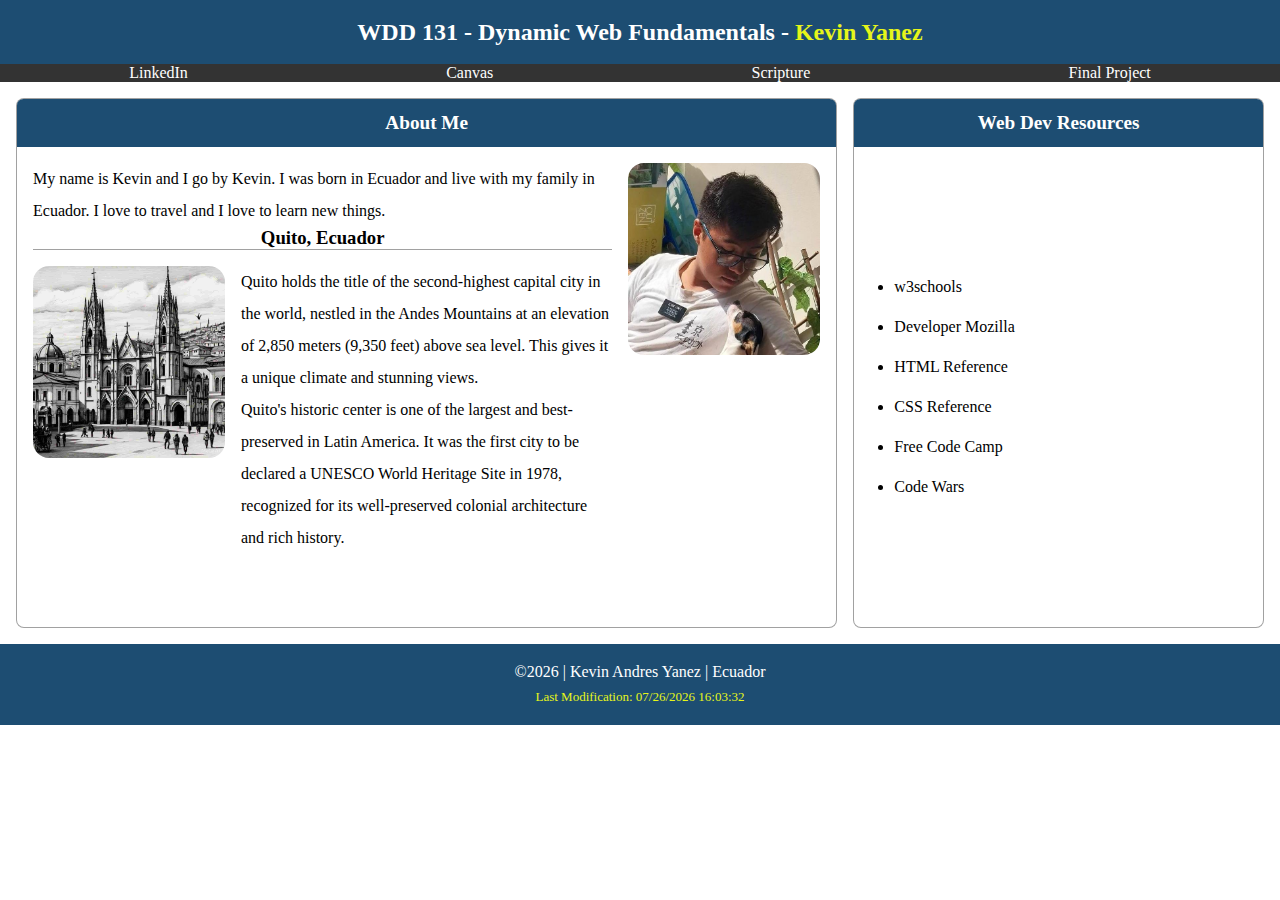
==== index.html @ 39729774 "feat: add index.html, getdates.js and base.css" ====
<!DOCTYPE html>
<html lang="en-US">

<head>
  <meta charset="UTF-8">
  <meta name="viewport" content="width=device-width, initial-scale=1.0">
  <title>WDD 131 - Dynamic Web Fundamentals - Kevin Yanez</title>
  <meta name="description" content="WDD 131 course website for Kevin Yanez, including information about the course, Kevin's bio, and helpful web development resources.">
  <meta name="author" content="Kevin Andres Yanez">
  <link rel="stylesheet" href="./styles/base.css">
  <script src="./scripts/getdates.js" defer></script>
</head>

<body>
  <Header>
    <h1>WDD 131 - Dynamic Web Fundamentals - <span>Kevin Yanez</span></h1>
    <nav>
      <a href="https://www.linkedin.com/in/kevin-yanez-montenegro-67166418a/">LinkedIn</a>
      <a href=" https://byupw.instructure.com/">Canvas</a>
      <a
        href="https://www.churchofjesuschrist.org/study/scriptures/bofm/mosiah/27?lang=eng&id=p36-p37#p36">Scripture</a>
      <a href="#">Final Project</a>
    </nav>
  </Header>

  <main>
    <section class="card" id="onecard">
      <h2>About Me</h2>
      <div class="divone">
        <div>
          <p class="first">My name is Kevin and I go by Kevin. I was born in Ecuador and live with my family in Ecuador.
            I love to travel and I love to learn new things.</p>
          <h3>Quito, Ecuador</h3>
          <div class="quito">
            <p class="second">Quito holds the title of the second-highest capital city in the world, nestled in the
              Andes Mountains at an elevation of
              2,850 meters (9,350 feet) above sea level. This gives it a unique climate and stunning views. <br>Quito's
              historic center is one of the largest and best-preserved in Latin America. It was the first city to be
              declared
              a UNESCO World Heritage Site in 1978, recognized for its well-preserved colonial architecture and rich
              history.</p>
            <img src="./images/quito.jpg" alt="Quito">
          </div>
        </div>
        <img src="./images/me.jpg" alt="Kevin Yanez">
      </div>
    </section>
    <section class="card" id="twocard">
      <h2>Web Dev Resources</h2>
      <div class="links">
        <ul>
          <li><a href="https://pathfinder.w3schools.com/">w3schools</a></li>
          <li><a href="https://developer.mozilla.org/es/">Developer Mozilla</a></li>
          <li><a href="https://htmlreference.io/">HTML Reference</a></li>
          <li><a href="https://cssreference.io/">CSS Reference</a></li>
          <li><a href="https://www.freecodecamp.org/learn">Free Code Camp</a></li>
          <li><a href="https://www.codewars.com/">Code Wars</a></li>
        </ul>
      </div>
    </section>
  </main>

  <footer>
    <p id="year"></p>
    <p id="lastModify"></p>
  </footer>
</body>

</html>
---- styles/base.css ----
body {
  margin: 0;
  padding: 0;
  cursor: default;
}

header {
  text-align: center;
}

h1 {
  background-color: #1d4d72;
  margin: 0;
  color: #ffffff;
  font-size: x-large;
  line-height: 2rem;
  padding: 1rem 0 1rem 0;
}

h1 span {
  color: #e5f51a;
}

nav {
  display: flex;
  background-color: #333333;
  justify-content: space-around;
}

a {
  text-decoration: none;
  color: #ffffff;
}

a:hover {
  color: #e5f51a;
}

main {
  display: grid;
  grid-template-columns: repeat(3, 1fr);
}

.card {
  margin: 1rem;
  border-radius: 0.5rem;
  background-color: #ffffff;
  border: solid 0.1rem #808080bd;
}

h2 {
  margin: 0;
  padding: 0.5rem 0;
  line-height: 2rem;
  background-color: #1d4d72;
  border-radius: 0.4rem 0.4rem 0 0;
  color: #ffffff;
  text-align: center;
  font-size: larger;
}

#onecard {
  grid-column: 1 / 3;
}

#twocard {
  grid-column: 3 / 4;
  margin-left: 0;
}

img {
  width: 12rem;
  float: right;
  grid-column: 3 / 4;
  margin: 1rem;
  border-radius: 1rem;
}

.divone div img {
  grid-column: 1 / 2;
  grid-row: 1 / 2;
  width: 12rem;
  border-radius: 1rem;
}

.divone {
  display: grid;
}

.divone div {
  grid-column: 1 / 3;
}

p,
h3 {
  margin: 0;
  padding: 0;
}

.first {
  padding: 1rem 0 0 1rem;
  line-height: 2rem;
}

.divone h3 {
  margin: 0 0 0 1rem;
  border-bottom: solid 0.1rem #808080bd;
  text-align: center;
}

.second {
  padding: 1rem 0 0;
  line-height: 2rem;
  grid-column: 2 / 3;
}

.quito {
  display: grid;
}

.links {
  display: grid;
  grid-template-rows: 1fr 2fr 1fr;
}

.links ul {
  grid-row: 2 / 3;
}

.links ul li {
  line-height: 2.5rem;
}

ul {
  margin: 0;
}

ul a {
  color: #000000;
}

ul a:hover {
  color: #1d4d72;
}

footer {
  background-color: #1d4d72;
  line-height: 1.5rem;
  color: #ffffff;
  text-align: center;
  padding: 1rem 0;
}

footer span {
  color: #e5f51a;
  font-size: small;
}
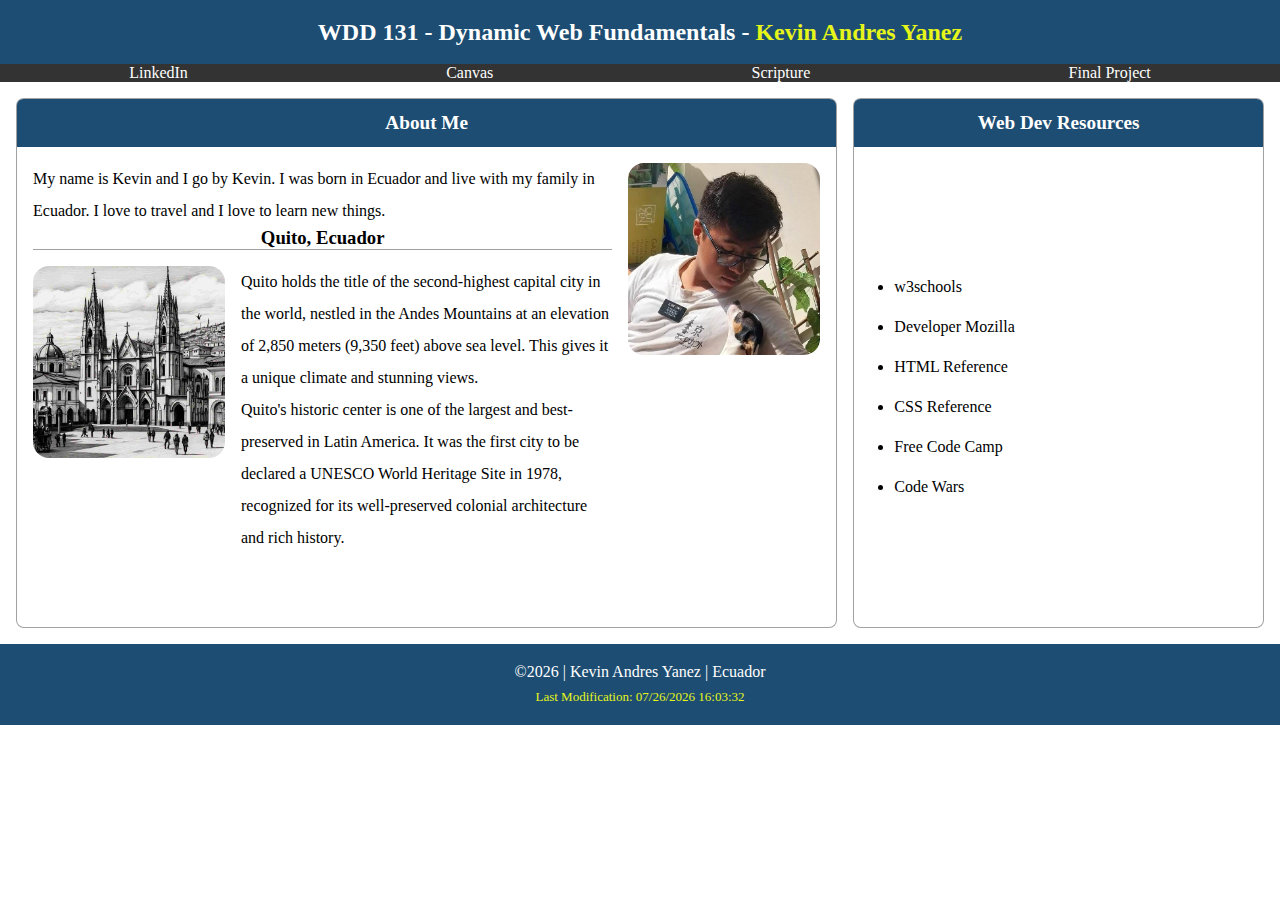
==== commit 860ed248: "fix: add name" ====
--- a/index.html
+++ b/index.html
@@ -5,7 +5,8 @@
   <meta charset="UTF-8">
   <meta name="viewport" content="width=device-width, initial-scale=1.0">
   <title>WDD 131 - Dynamic Web Fundamentals - Kevin Yanez</title>
-  <meta name="description" content="WDD 131 course website for Kevin Yanez, including information about the course, Kevin's bio, and helpful web development resources.">
+  <meta name="description"
+    content="WDD 131 course website for Kevin Yanez, including information about the course, Kevin's bio, and helpful web development resources.">
   <meta name="author" content="Kevin Andres Yanez">
   <link rel="stylesheet" href="./styles/base.css">
   <script src="./scripts/getdates.js" defer></script>
@@ -13,7 +14,7 @@
 
 <body>
   <Header>
-    <h1>WDD 131 - Dynamic Web Fundamentals - <span>Kevin Yanez</span></h1>
+    <h1>WDD 131 - Dynamic Web Fundamentals - <span>Kevin Andres Yanez</span></h1>
     <nav>
       <a href="https://www.linkedin.com/in/kevin-yanez-montenegro-67166418a/">LinkedIn</a>
       <a href=" https://byupw.instructure.com/">Canvas</a>
